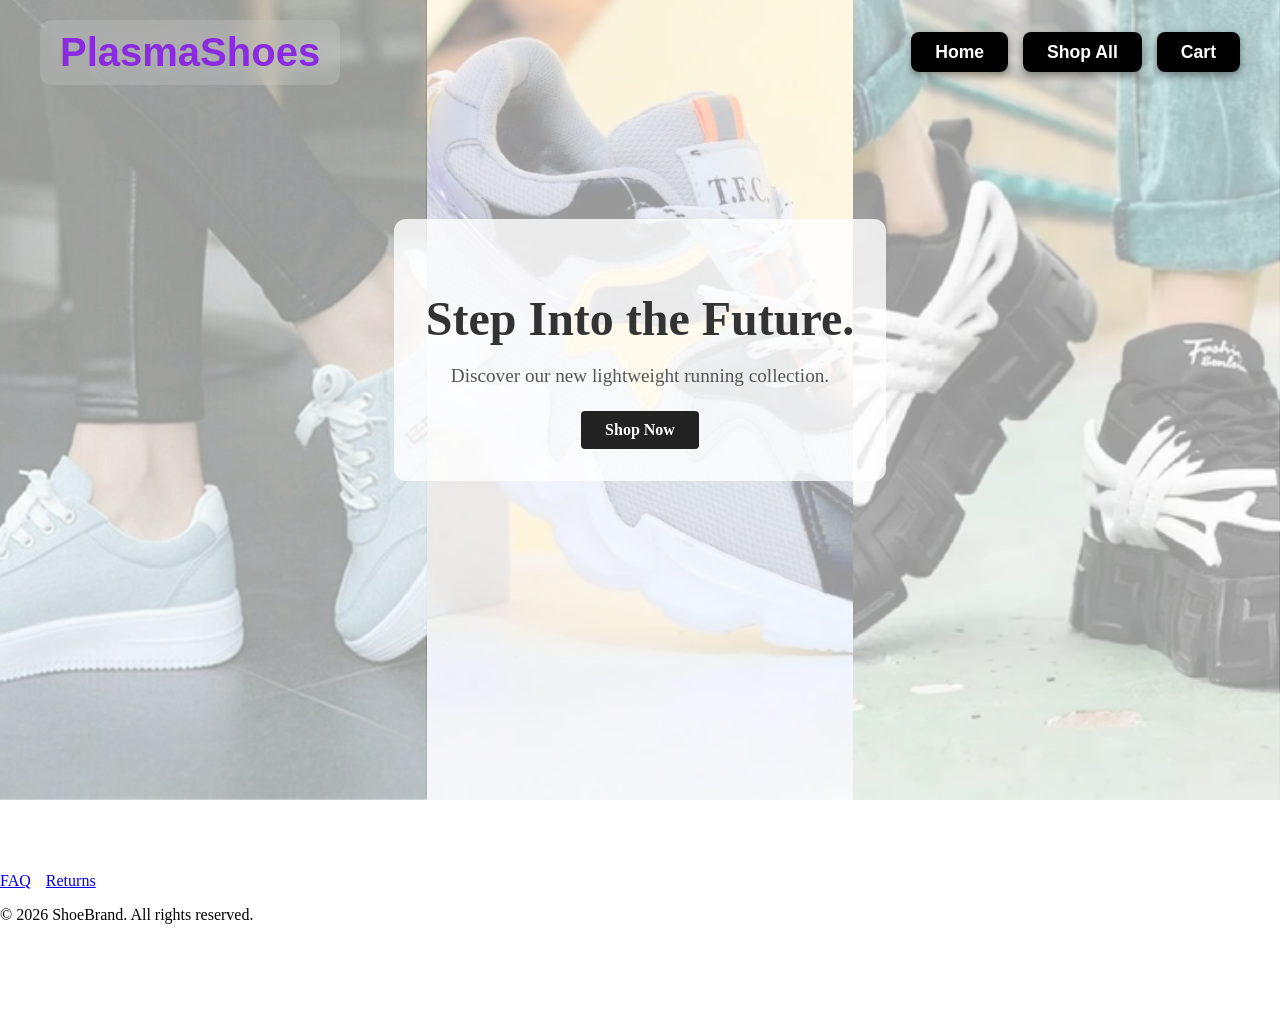
==== index.html @ eea79efd "first commit" ====
<!DOCTYPE html>
<html lang="en">
<head>
    <meta charset="UTF-8">
    <meta name="viewport" content="width=device-width, initial-scale=1.0">
    <title>Shoe Company | Home</title>
    <link rel="stylesheet" href="static\style.css">
</head>
<body>

    <header>
        <div class="logo">PlasmaShoes</div>
        <nav>
            <ul>
                <li><a href="/index.html">Home</a></li>
                <li><a href="products.html">Shop All</a></li>
                <li><a href="/checkout.html">Cart</a></li>
            </ul>
        </nav>
    </header>

    <main>
        
        <section class="hero-banner">
            <div class="hero-backgrounds">
                <div class="bg-panel panel-1"></div>
                <div class="bg-panel panel-2"></div>
                <div class="bg-panel panel-3"></div>
            </div>
            
            <div class="hero-content">
                <h1>Step Into the Future.</h1>
                <p>Discover our new lightweight running collection.</p>
                <a href="products.html" class="cta-button">Shop Now</a>
            </div>
        </section>

    </main>
<br><br><br><br>
    <footer>
        <nav>
            <ul>
                
                <li><a href="/faq">FAQ</a></li>
                <li><a href="/returns">Returns</a></li>
            </ul>
        </nav>

        <p>&copy; 2026 ShoeBrand. All rights reserved.</p>
    </footer>

</body>
</html>
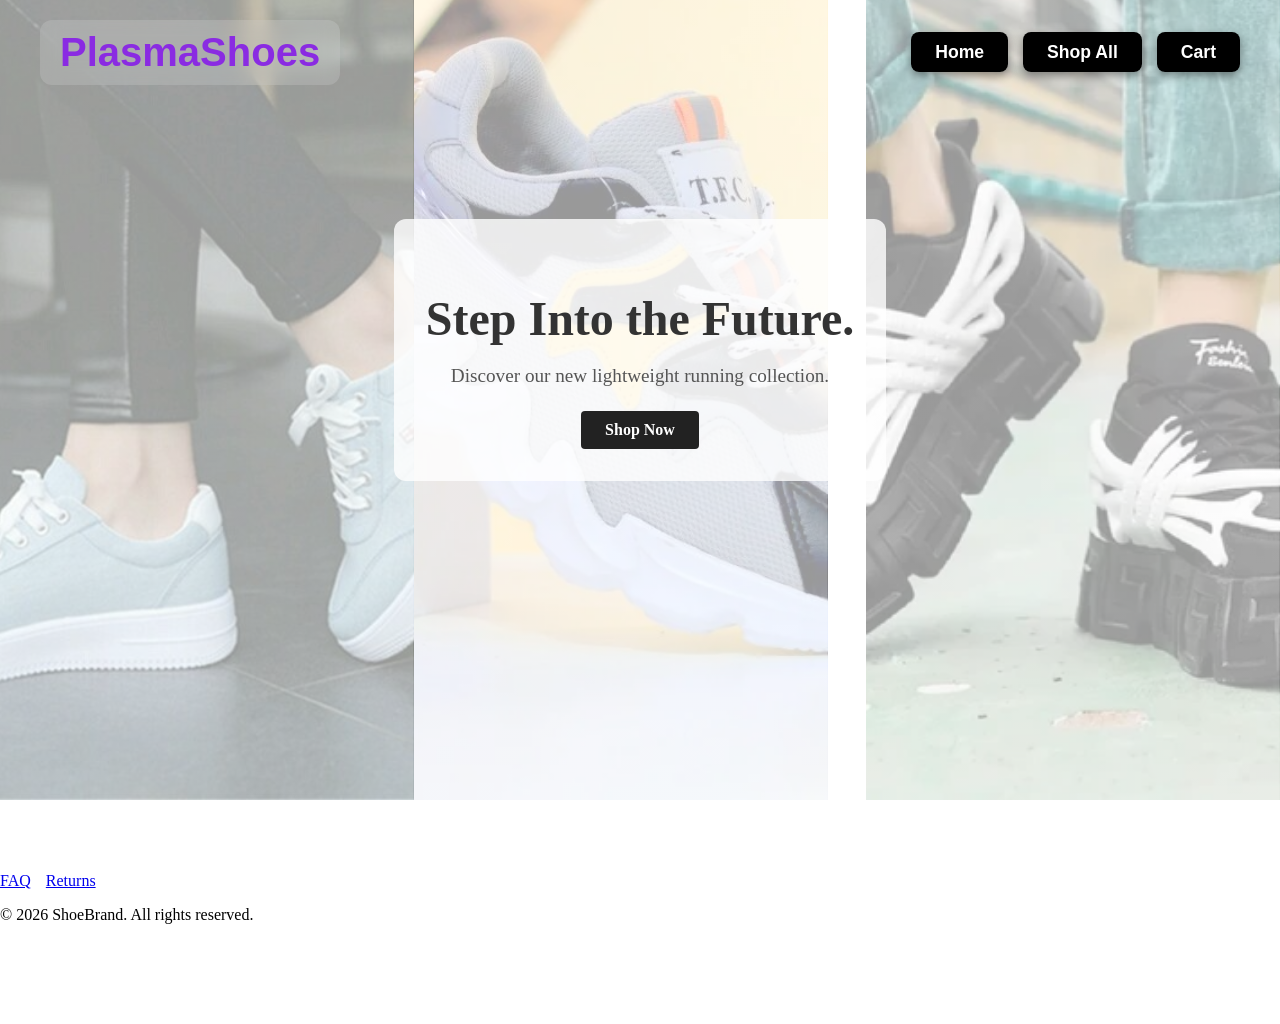
==== commit 39e3a670: "added infinite scroll and added cart page" ====
--- a/index.html
+++ b/index.html
@@ -14,7 +14,7 @@
             <ul>
                 <li><a href="/index.html">Home</a></li>
                 <li><a href="products.html">Shop All</a></li>
-                <li><a href="/checkout.html">Cart</a></li>
+                <li><a href="cart.html">Cart</a></li>
             </ul>
         </nav>
     </header>
@@ -24,7 +24,7 @@
         <section class="hero-banner">
             <div class="hero-backgrounds">
                 <div class="bg-panel panel-1"></div>
-                <div class="bg-panel panel-2"></div>
+                <div class="bg-panel panel-2"></div>cart.js
                 <div class="bg-panel panel-3"></div>
             </div>
             
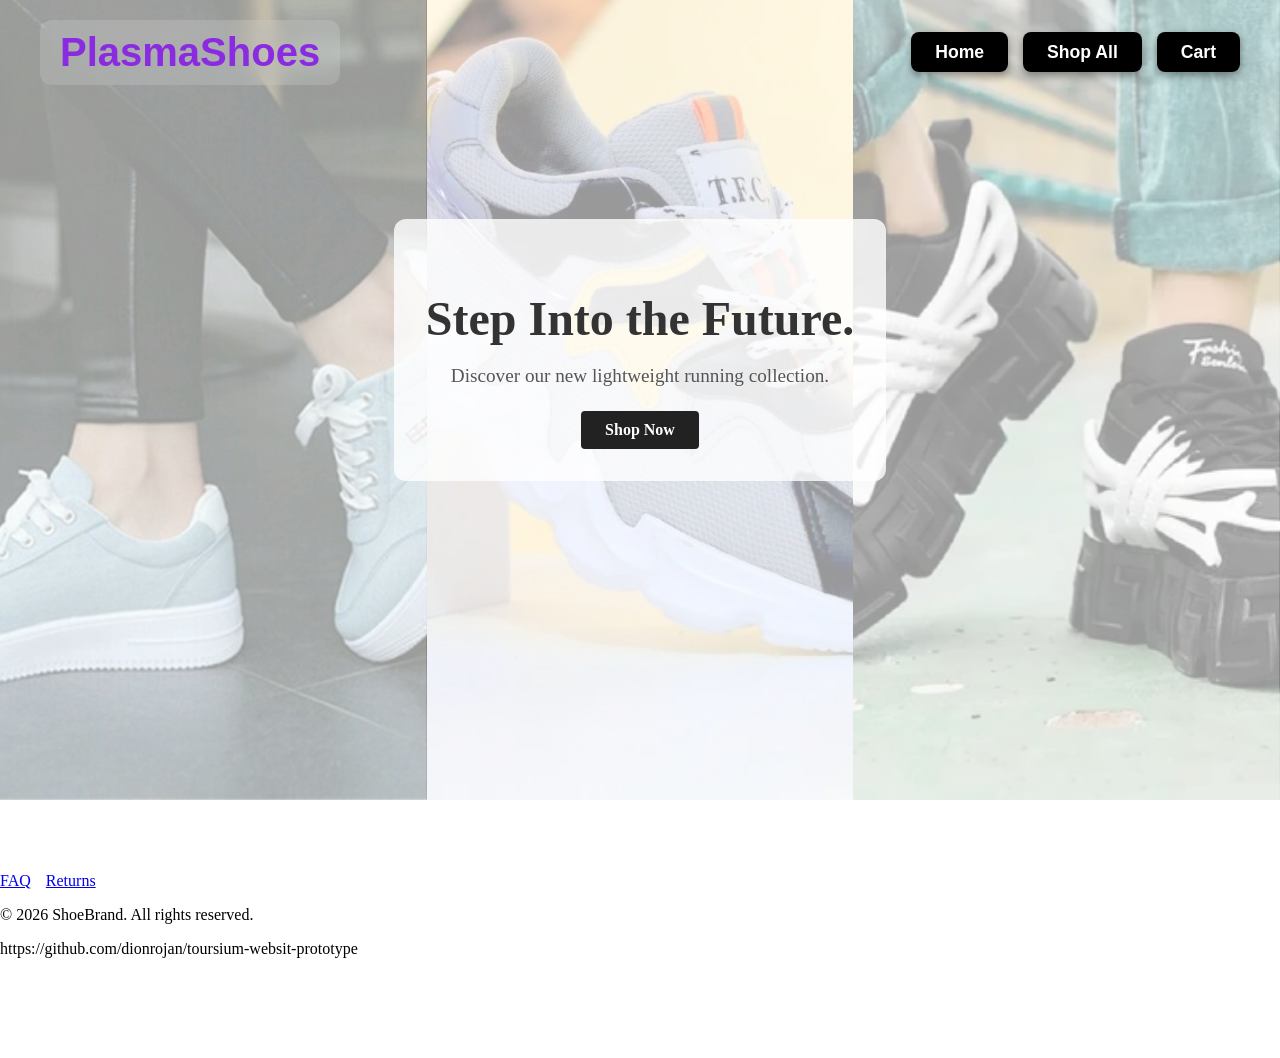
==== commit 064202f0: "removed a comment" ====
--- a/index.html
+++ b/index.html
@@ -24,7 +24,7 @@
         <section class="hero-banner">
             <div class="hero-backgrounds">
                 <div class="bg-panel panel-1"></div>
-                <div class="bg-panel panel-2"></div>cart.js
+                <div class="bg-panel panel-2"></div>
                 <div class="bg-panel panel-3"></div>
             </div>
             
@@ -50,4 +50,4 @@
     </footer>
 
 </body>
-</html>+</html>https://github.com/dionrojan/toursium-websit-prototype
